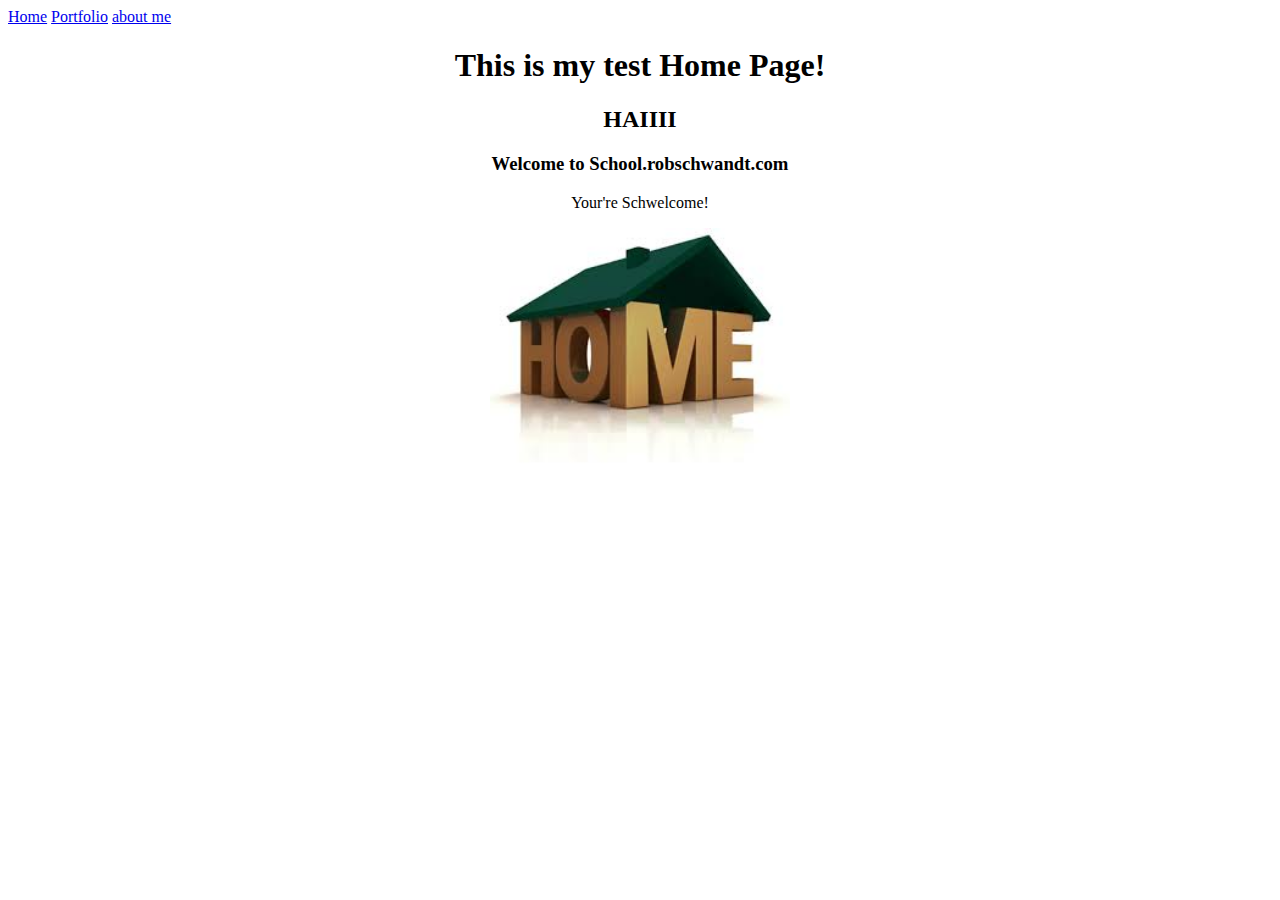
==== about me.html @ 9f9a57d5 "Initial Commit" ====
<!doctype html>
<html lang="en">
  <head>
    <meta charset="utf-8">
    <title>N.E.N</title>
  </head>
  <body>
    <a href="index.html">Home</a>
    <a href="portfolio.html">Portfolio</a>
    <a href="http://school.robschwandt.com">about me</a>
    <center><h1>This is my test Home Page!</h1><center>
    <h2>HAIIII</h2>
    <h3>Welcome to School.robschwandt.com</h3>
    <p>Your're Schwelcome!</p>
    <img src="images/home.jpg" height="250">
  </body>
</html>
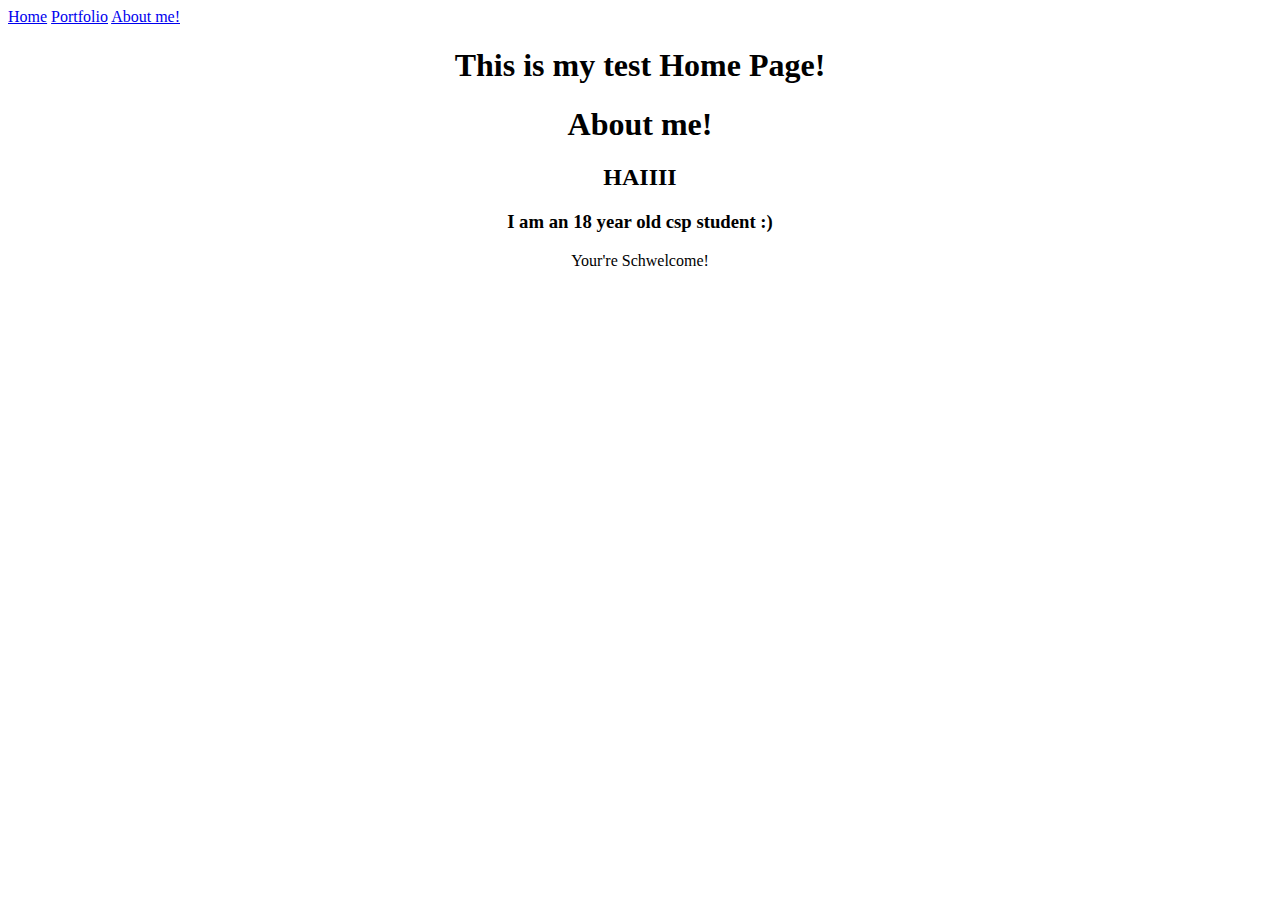
==== commit 3b561db4: "Change" ====
--- a/about me.html
+++ b/about me.html
@@ -2,16 +2,16 @@
 <html lang="en">
   <head>
     <meta charset="utf-8">
-    <title>N.E.N</title>
+    <title>About me! Ricardo Gutierrez</title>
   </head>
   <body>
     <a href="index.html">Home</a>
     <a href="portfolio.html">Portfolio</a>
-    <a href="http://school.robschwandt.com">about me</a>
+    <a href="about me.html">About me!</a>
     <center><h1>This is my test Home Page!</h1><center>
+      <h1>About me!</h1>
     <h2>HAIIII</h2>
-    <h3>Welcome to School.robschwandt.com</h3>
+    <h3>I am an 18 year old csp student :)</h3>
     <p>Your're Schwelcome!</p>
-    <img src="images/home.jpg" height="250">
   </body>
 </html>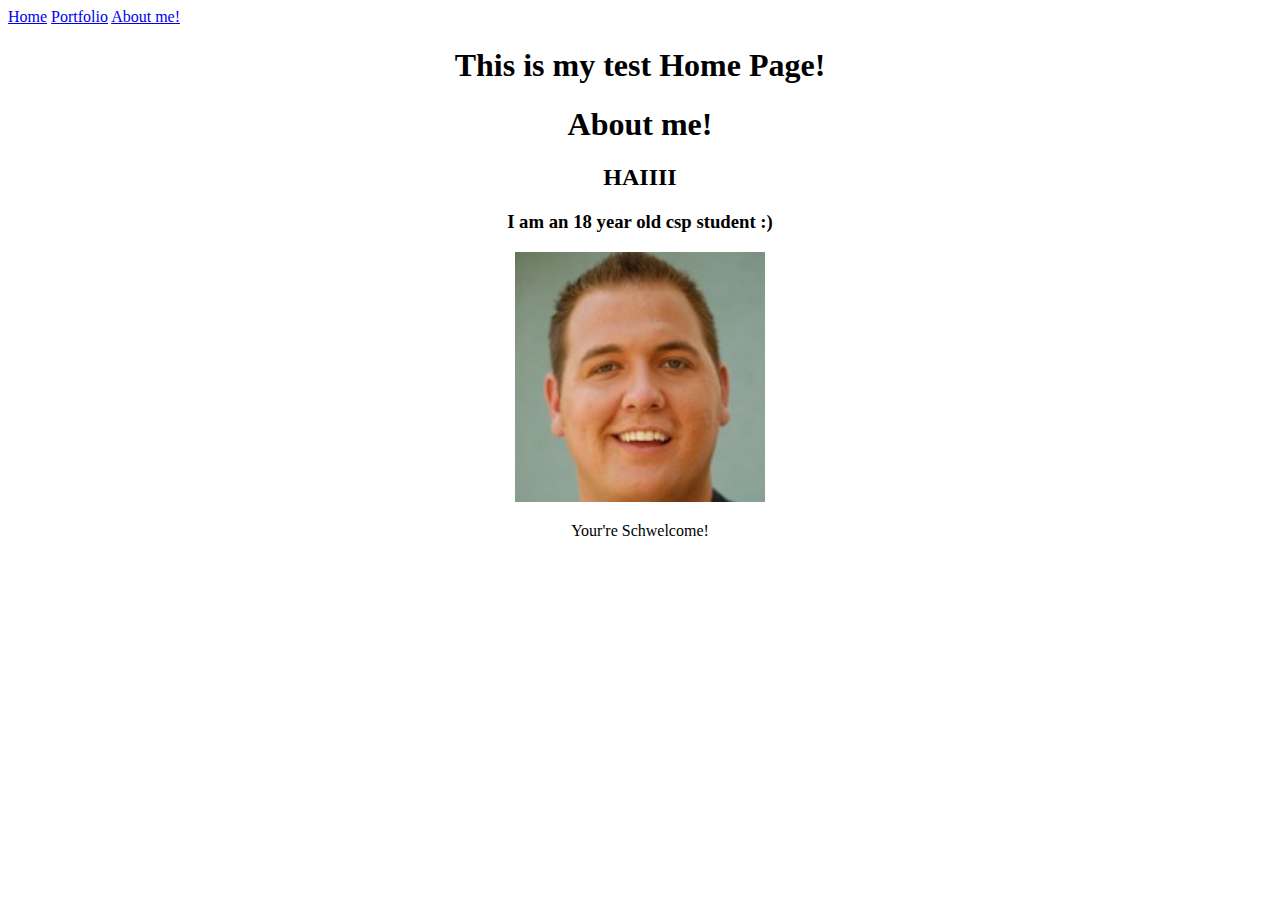
==== commit abcae7ea: "rob" ====
--- a/about me.html
+++ b/about me.html
@@ -12,6 +12,7 @@
       <h1>About me!</h1>
     <h2>HAIIII</h2>
     <h3>I am an 18 year old csp student :)</h3>
+    <img src="images/rob.jpg" height="250">
     <p>Your're Schwelcome!</p>
   </body>
 </html>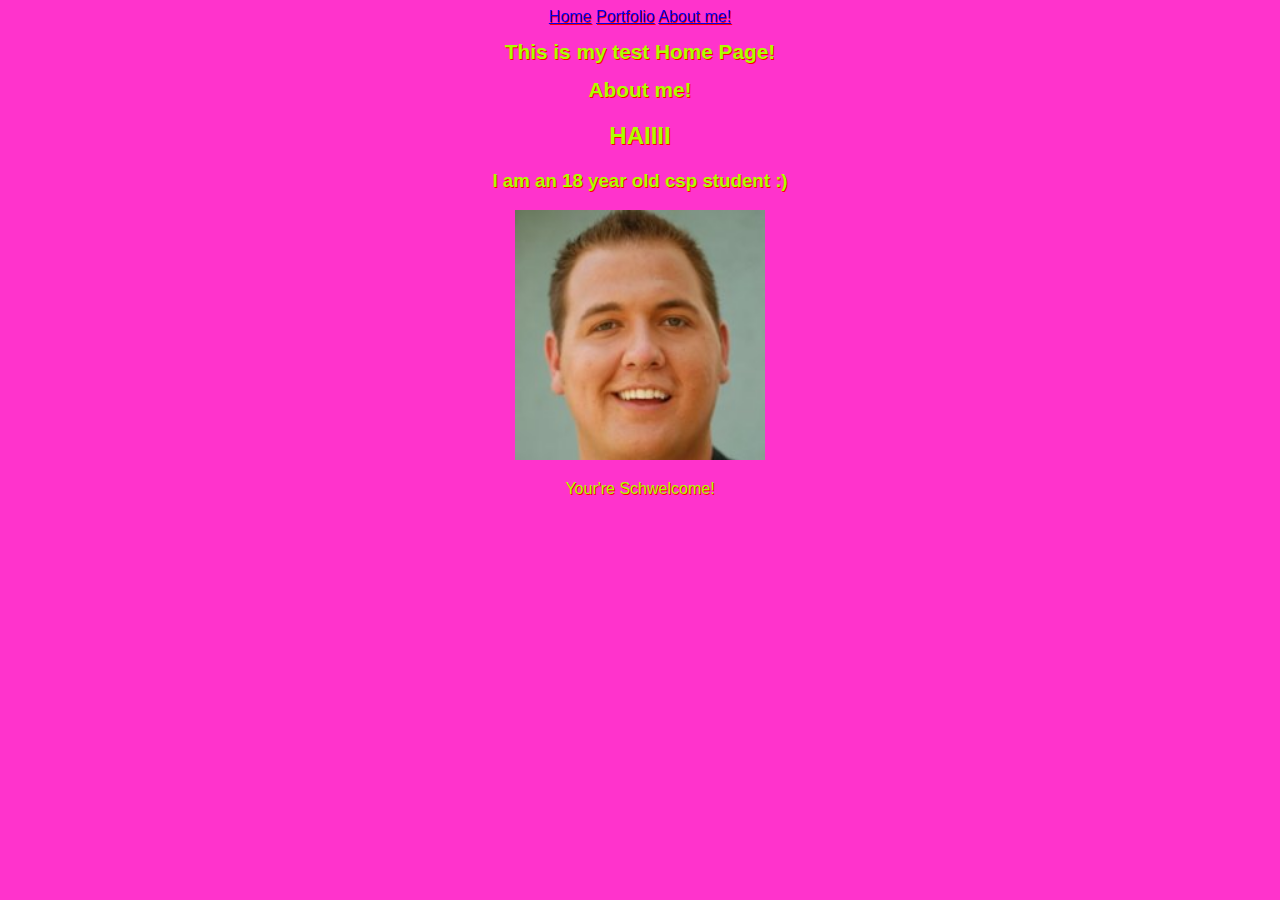
==== commit 90e01451: "ya" ====
--- a/about me.html
+++ b/about me.html
@@ -3,6 +3,8 @@
   <head>
     <meta charset="utf-8">
     <title>About me! Ricardo Gutierrez</title>
+    <link href="css.css" rel="stylesheet" type="text/css">
+
   </head>
   <body>
     <a href="index.html">Home</a>
--- a/css.css
+++ b/css.css
@@ -0,0 +1,42 @@
+body{
+	
+font-family: "verdana", "Arial", sans-serif;
+	
+color: #AAFF00;
+	background-color: #ff33cc;
+	
+text-shadow: 1px 1px #ff0000;
+	text-align: center;
+
+}
+
+
+
+h1 {
+	
+font-size: 1.3em;
+	
+text-align: center;
+	
+text-shadow: 1px 1px #ff0000;
+
+}
+
+
+td, th {
+    
+border: 1px solid #dddddd;
+    
+text-align: left;
+    
+padding: 8px;
+
+}
+
+
+
+tr:nth-child(even) {
+    
+background-color: #dddddd;
+
+}